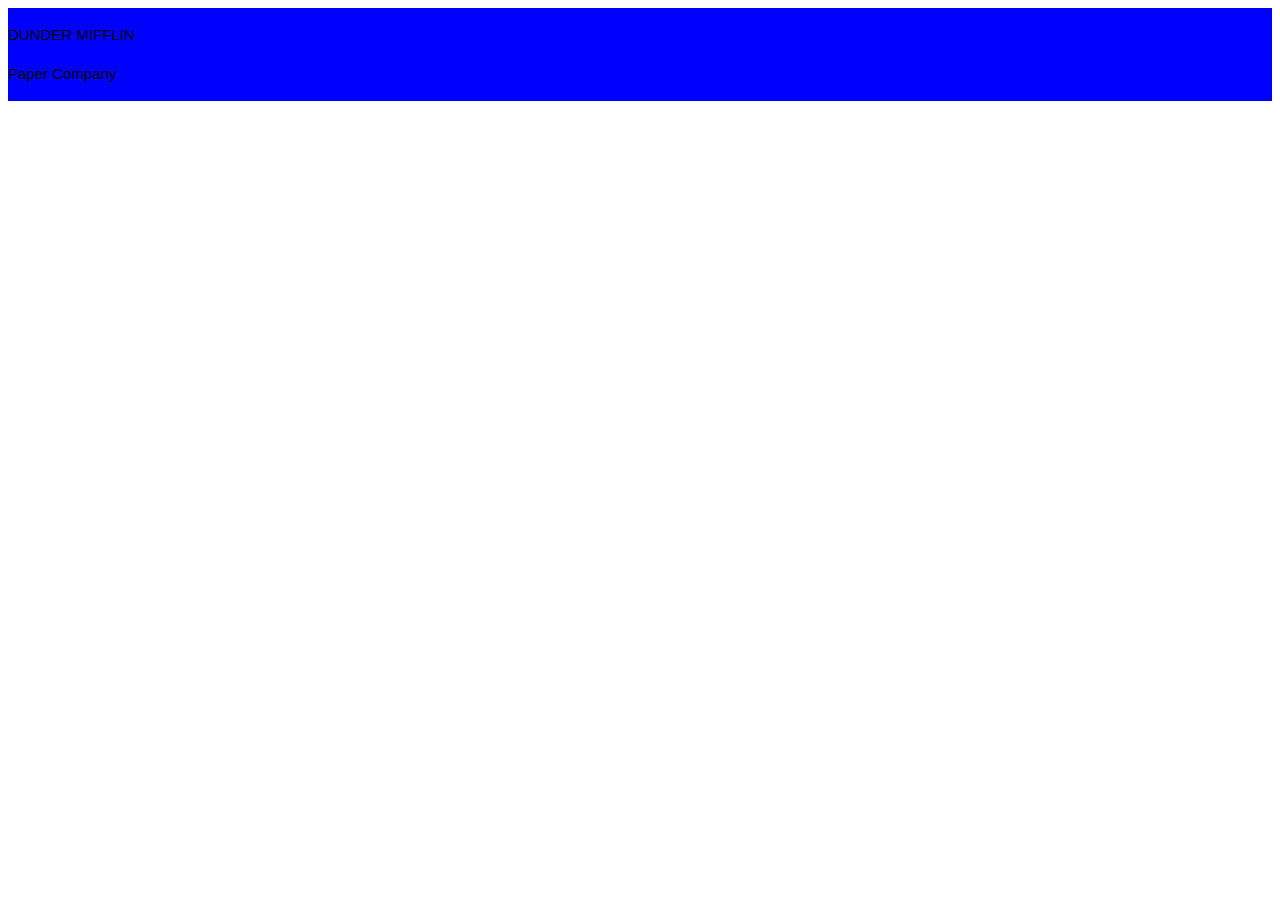
==== Lending/index.html @ 4bc544e6 "asdas" ====
<!DOCTYPE html>
<html lang='en'>
<head>
  <meta charset="UTF-8">
  <title>GO SURF</title>
  <link rel="stylesheet" href="style.css">  
</head>

<body>
  <div class="header">
    <div class="container">
      <div class="nav">
        <div class="logo">
          <p class="hidelogo"> DUNDER MIFFLIN </p>
          <p class="botlogo"> Paper Company </p>
        </div>
      </div>
      </header>
    </div>
</body>

</html>
---- Lending/style.css ----
.header {
    display: flex;
	flex-direction: row;
	list-style-type: none;
	margin: 0;
	padding: 0;
	visibility: visible;
    background-color: blue;
}
.container{
    margin: 0;
    font-family: 'Montserrat', sans-serif;
    font-size: 15px;
    line-height: 1.6;
    width: 100%;
    margin: 0;
    padding: 0;
    overflow-x: hidden;
    background-color: blue;
    
}
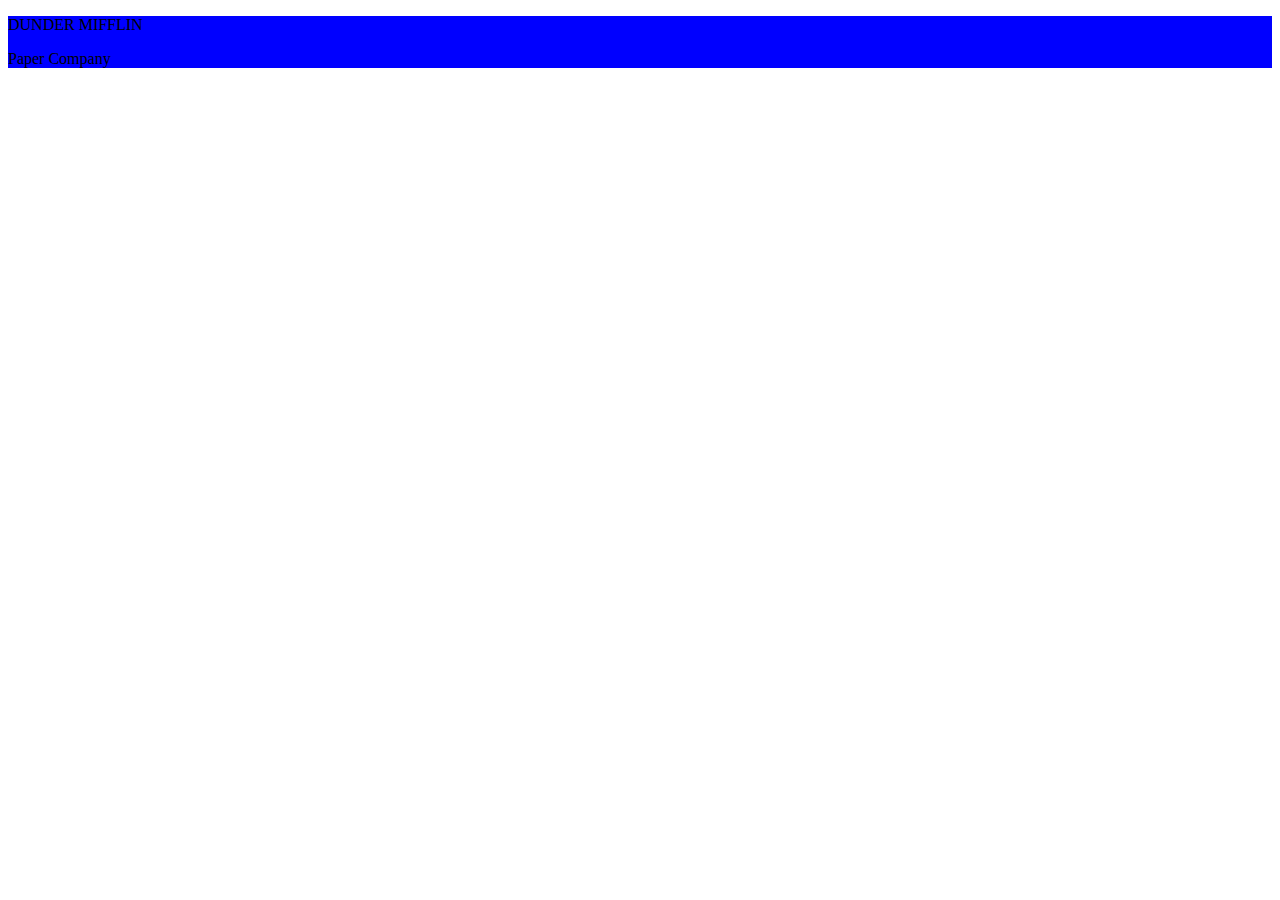
==== commit 8e740788: "asdas" ====
--- a/Lending/index.html
+++ b/Lending/index.html
@@ -1,9 +1,10 @@
 <!DOCTYPE html>
 <html lang='en'>
+
 <head>
   <meta charset="UTF-8">
   <title>GO SURF</title>
-  <link rel="stylesheet" href="style.css">  
+  <link rel="stylesheet" href="style.css">
 </head>
 
 <body>
@@ -19,5 +20,4 @@
     </div>
 </body>
 
-</html>
-
+</html>--- a/Lending/style.css
+++ b/Lending/style.css
@@ -1,21 +1,7 @@
 .header {
-    display: flex;
-	flex-direction: row;
-	list-style-type: none;
-	margin: 0;
-	padding: 0;
-	visibility: visible;
     background-color: blue;
 }
-.container{
-    margin: 0;
-    font-family: 'Montserrat', sans-serif;
-    font-size: 15px;
-    line-height: 1.6;
-    width: 100%;
-    margin: 0;
-    padding: 0;
-    overflow-x: hidden;
+
+.container {
     background-color: blue;
-    
 }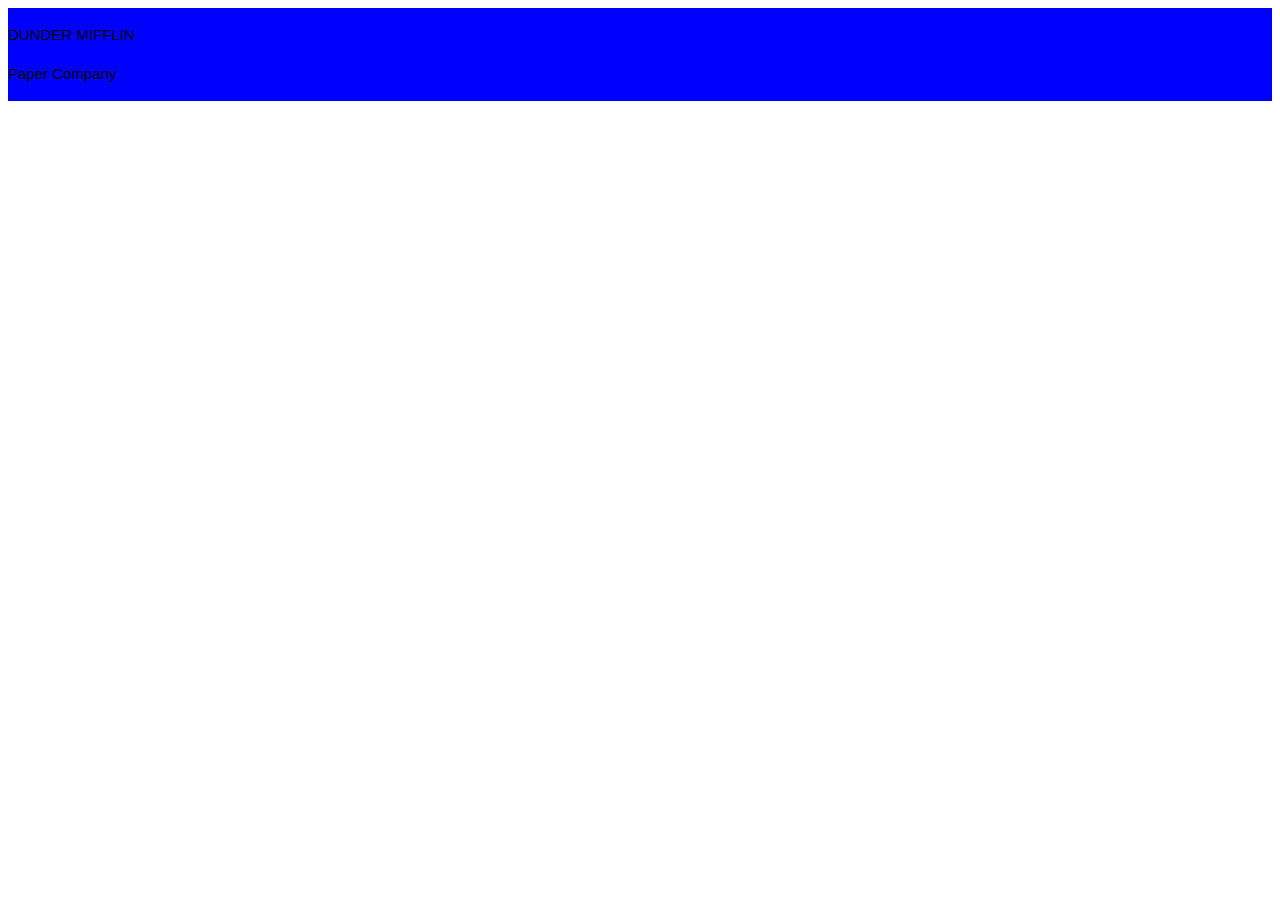
==== commit a90838f8: "asdas" ====
--- a/Lending/index.html
+++ b/Lending/index.html
@@ -4,7 +4,7 @@
 <head>
   <meta charset="UTF-8">
   <title>GO SURF</title>
-  <link rel="stylesheet" href="style.css">
+  <link rel="stylesheet" href="/Lending/style.css">
 </head>
 
 <body>
@@ -16,8 +16,8 @@
           <p class="botlogo"> Paper Company </p>
         </div>
       </div>
-      </header>
     </div>
+  </div>
 </body>
 
 </html>--- a/Lending/style.css
+++ b/Lending/style.css
@@ -1,7 +1,21 @@
 .header {
+    display: flex;
+	flex-direction: row;
+	list-style-type: none;
+	margin: 0;
+	padding: 0;
+	visibility: visible;
     background-color: blue;
 }
+.container{
+    margin: 0;
+    font-family: 'Montserrat', sans-serif;
+    font-size: 15px;
+    line-height: 1.6;
+    width: 100%;
+    margin: 0;
+    padding: 0;
+    overflow-x: hidden;
+    background-color: blue;
 
-.container {
-    background-color: blue;
 }